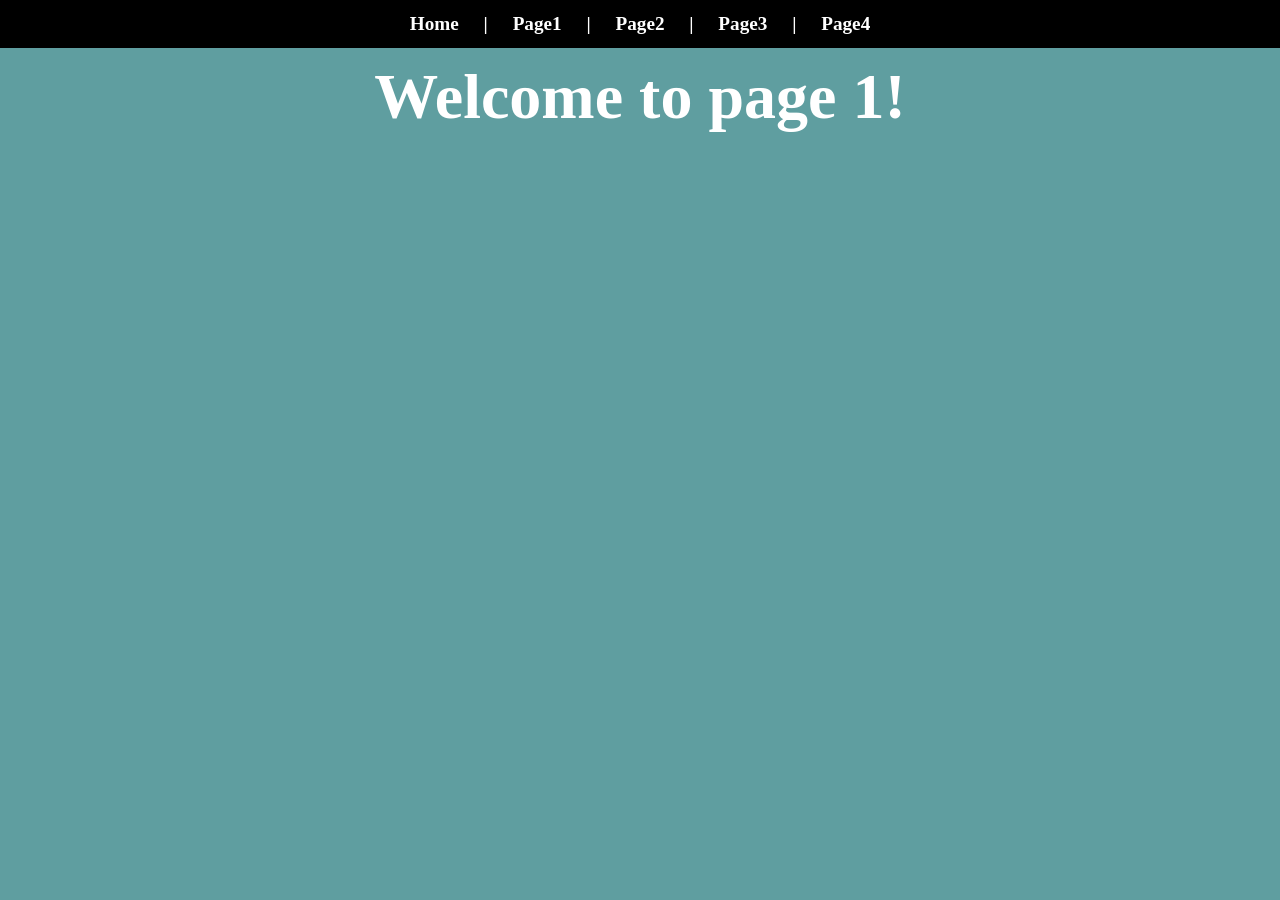
==== page1.html @ e7e54e85 "Setup website, a lil stying, and some pages" ====
<html>
    <head>
        <!-- css import -->
        <link rel="stylesheet" href="style.css" />

        <title>A website</title>
    </head>
    <body>
        <div class="navbar">
            <a href="index.html" class="navlink">Home</a> | 
            <a href="page1.html" class="navlink">Page1</a> | 
            <a href="page2.html" class="navlink">Page2</a> | 
            <a href="page3.html" class="navlink">Page3</a> | 
            <a href="page4.html" class="navlink">Page4</a>
        </div>
        <h1>Welcome to page 1!</h1>
    </body>
</html>
---- style.css ----
h1 {
    text-align: center;
    margin: 1vw;
    font-size: 5vw;
    color: white;
    font-weight: bold;
}

.navlink {
    color: white;
    text-decoration: none;
    padding-left: 20px;
    padding-right: 20px;
}

.navbar {
    font-size: 1.5vw;
    width: 100vw;
    background-color: black;
    text-align: center;
    padding-bottom: 1vw;
    padding-top: 1vw;
    color: white;
    font-weight: bold
}

body {
  background-color: cadetblue;
  margin: 0px;
  padding: 0px;
}
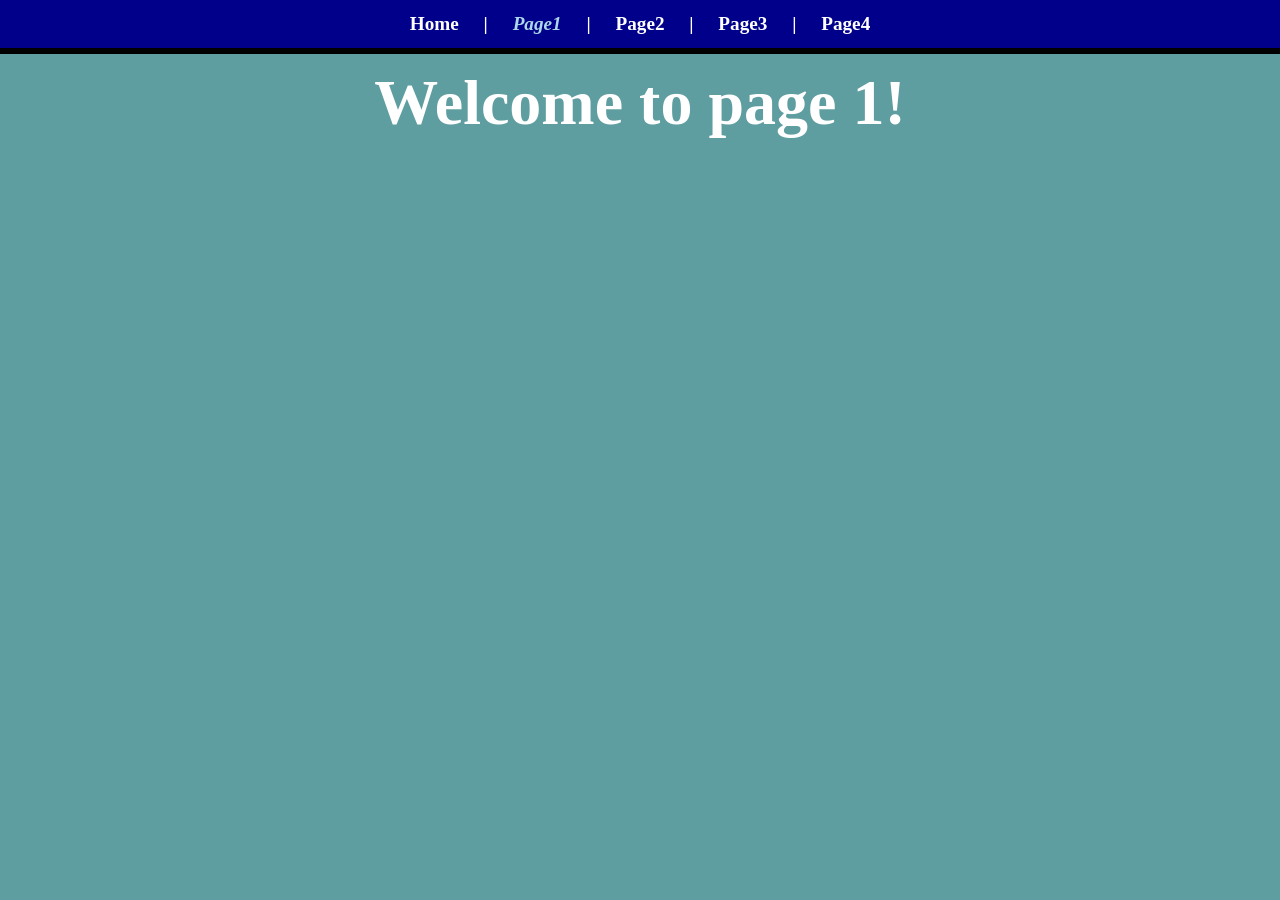
==== commit ab465b34: "Introduced EVIL WEATHER" ====
--- a/page1.html
+++ b/page1.html
@@ -8,7 +8,7 @@
     <body>
         <div class="navbar">
             <a href="index.html" class="navlink">Home</a> | 
-            <a href="page1.html" class="navlink">Page1</a> | 
+            <a href="page1.html" class="navlink" id="selected">Page1</a> | 
             <a href="page2.html" class="navlink">Page2</a> | 
             <a href="page3.html" class="navlink">Page3</a> | 
             <a href="page4.html" class="navlink">Page4</a>
--- a/style.css
+++ b/style.css
@@ -4,6 +4,31 @@
     font-size: 5vw;
     color: white;
     font-weight: bold;
+}
+
+h2 {
+    text-align: left;
+    margin: 1vw;
+    font-size: 2vw;
+    color: white;
+    font-weight: bold;
+}
+
+li {
+    text-align: left;
+    margin: 1vw;
+    font-size: 1.5vw;
+    color: white;
+    font-weight: normal;
+}
+
+.ideas {
+    margin-left: 1vw;
+    background-color: darkslateblue;
+    margin-right: 50vw;
+    padding: 1vw;
+    border-radius: 3vw;
+    border: 0.5vw solid pink;
 }
 
 .navlink {
@@ -16,7 +41,8 @@
 .navbar {
     font-size: 1.5vw;
     width: 100vw;
-    background-color: black;
+    background-color: darkblue;
+    border-bottom: 0.5vw solid black;
     text-align: center;
     padding-bottom: 1vw;
     padding-top: 1vw;
@@ -28,4 +54,9 @@
   background-color: cadetblue;
   margin: 0px;
   padding: 0px;
+}
+
+#selected {
+    color: lightblue;
+    font-style: italic;
 }
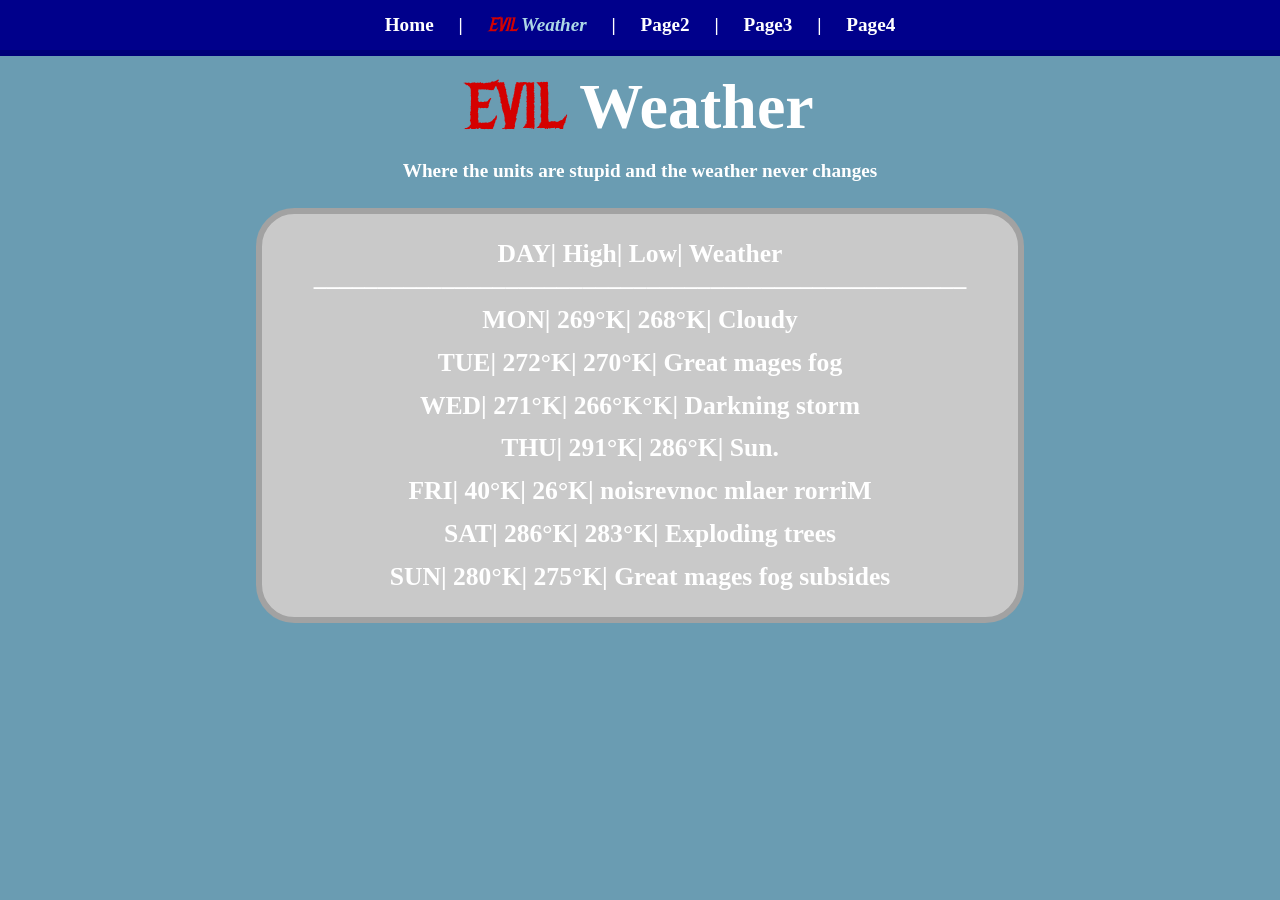
==== commit 15c25b82: "Evil weather tiime" ====
--- a/page1.html
+++ b/page1.html
@@ -3,16 +3,33 @@
         <!-- css import -->
         <link rel="stylesheet" href="style.css" />
 
-        <title>A website</title>
+        <!-- Font import -->
+        <link rel="preconnect" href="https://fonts.googleapis.com">
+        <link rel="preconnect" href="https://fonts.gstatic.com" crossorigin>
+        <link href="https://fonts.googleapis.com/css2?family=Metal+Mania&display=swap" rel="stylesheet">
+
+        <title>EVIL Weather</title>
     </head>
     <body>
         <div class="navbar">
             <a href="index.html" class="navlink">Home</a> | 
-            <a href="page1.html" class="navlink" id="selected">Page1</a> | 
+            <a href="page1.html" class="navlink" id="selected"><span class="evil">EVIL</span> Weather</a> | 
             <a href="page2.html" class="navlink">Page2</a> | 
             <a href="page3.html" class="navlink">Page3</a> | 
             <a href="page4.html" class="navlink">Page4</a>
         </div>
-        <h1>Welcome to page 1!</h1>
+        <h1><span class="evil">EVIL</span> Weather</h1>
+        <h3>Where the units are stupid and the weather never changes</h3>
+        <div class="weather">
+            <h2>DAY| High| Low| Weather</h2>
+            <h2 class="bar">___________________________________________________</h2>
+            <h2>MON| 269°K| 268°K| Cloudy</h2>
+            <h2>TUE| 272°K| 270°K| Great mages fog</h2>
+            <h2>WED| 271°K| 266°K°K| Darkning storm</h2>
+            <h2>THU| 291°K| 286°K| Sun.</h2>
+            <h2>FRI| 40°K| 26°K| noisrevnoc mlaer rorriM</h2>
+            <h2>SAT| 286°K| 283°K| Exploding trees</h2>
+            <h2>SUN| 280°K| 275°K| Great mages fog subsides</h2>
+        </div>
     </body>
 </html>
--- a/style.css
+++ b/style.css
@@ -2,15 +2,23 @@
     text-align: center;
     margin: 1vw;
     font-size: 5vw;
-    color: white;
+    color: rgb(255, 255, 255);
     font-weight: bold;
 }
 
 h2 {
-    text-align: left;
+    text-align: center;
     margin: 1vw;
     font-size: 2vw;
-    color: white;
+    color: rgb(255, 255, 255);
+    font-weight: bold;
+}
+
+h3 {
+    text-align: center;
+    margin: 1vw;
+    font-size: 1.5vw;
+    color: rgb(255, 255, 255);
     font-weight: bold;
 }
 
@@ -18,17 +26,18 @@
     text-align: left;
     margin: 1vw;
     font-size: 1.5vw;
-    color: white;
+    color: rgb(255, 255, 255);
     font-weight: normal;
 }
 
 .ideas {
-    margin-left: 1vw;
-    background-color: darkslateblue;
-    margin-right: 50vw;
+    margin-left: 25vw;
+    background-color: rgb(240, 128, 128);
+    margin-right: 25vw;
+    margin-top: 2vw;
     padding: 1vw;
     border-radius: 3vw;
-    border: 0.5vw solid pink;
+    border: 0.5vw solid rgb(223, 118, 118);
 }
 
 .navlink {
@@ -41,22 +50,43 @@
 .navbar {
     font-size: 1.5vw;
     width: 100vw;
-    background-color: darkblue;
-    border-bottom: 0.5vw solid black;
+    background-color: rgb(0, 0, 139);
+    border-bottom: 0.5vw solid rgb(0, 0, 120);
     text-align: center;
     padding-bottom: 1vw;
     padding-top: 1vw;
-    color: white;
+    color: rgb(255, 255, 255);
     font-weight: bold
 }
 
 body {
-  background-color: cadetblue;
+  background-color: rgb(106, 156, 178);
   margin: 0px;
   padding: 0px;
 }
 
 #selected {
-    color: lightblue;
+    color: rgb(173, 216, 230);
     font-style: italic;
+}
+
+.evil {
+    color: rgb(212, 0, 0);
+    font-weight: 400;
+    font-family: "Metal Mania", system-ui;
+}
+
+.weather {
+    margin-left: 20vw;
+    background-color: rgb(201, 201, 201);
+    margin-right: 20vw;
+    margin-top: 2vw;
+    padding: 1vw;
+    border-radius: 3vw;
+    border: 0.5vw solid rgb(162, 162, 162);
+    
+}
+
+.bar {
+    margin-top: -20px;
 }
